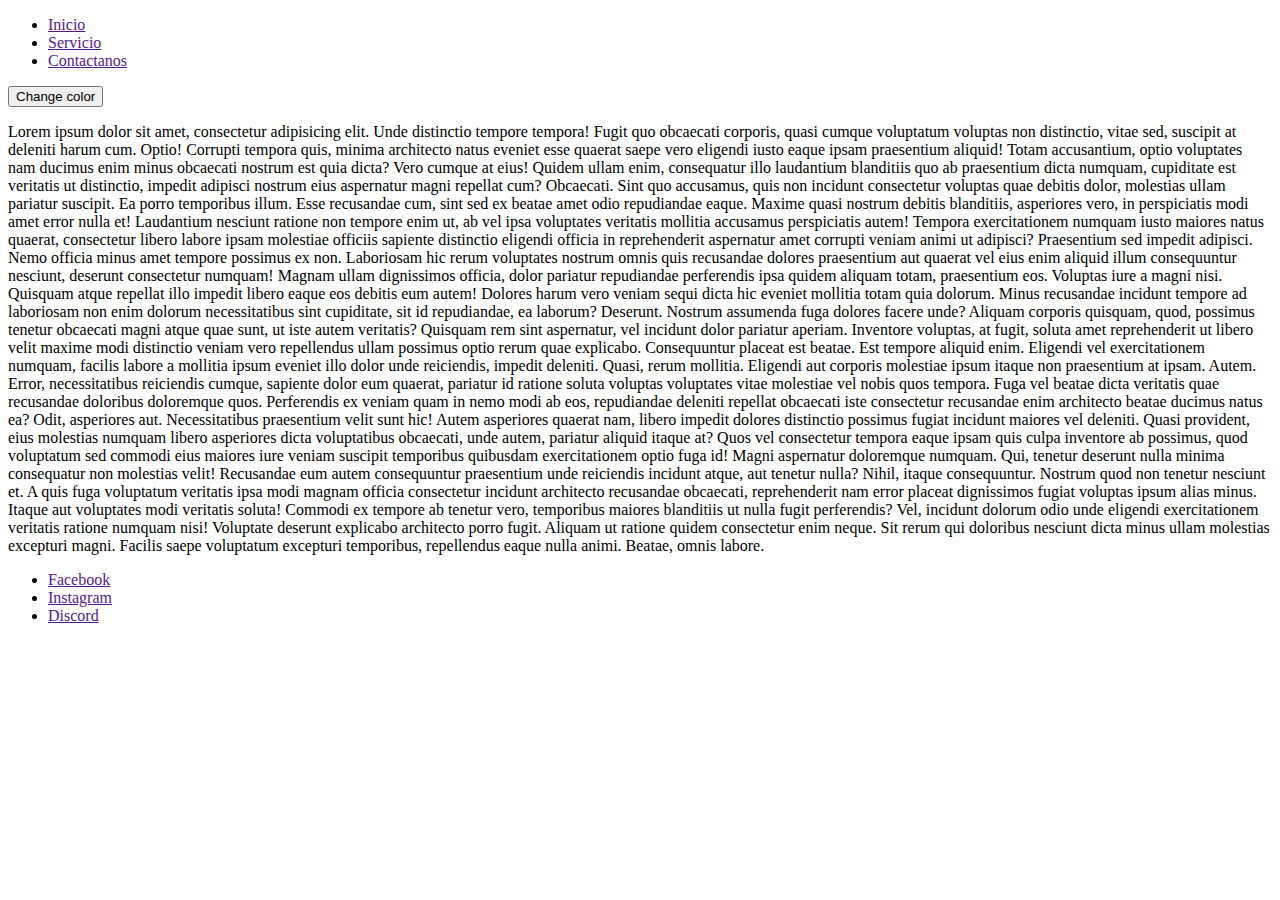
==== darkMode/index.html @ acdd3ef4 "Update createAccount, darkMode & signIn" ====
<!DOCTYPE html>
<html lang="en">
<head>
    <meta charset="UTF-8">
    <meta name="viewport" content="width=device-width, initial-scale=1.0">
    <title>Dark Mode</title>
</head>
<body>

    <header class="header">
        <nav class="navBar">
            <ul>
                <li><a href="" class="link">Inicio</a></li>
                <li><a href="" class="link">Servicio</a></li>
                <li><a href="" class="link">Contactanos</a></li>
            </ul>

        </nav>
        <button class="toggleDarkMode">
            Change color
        </button>

</header>

<main class="main">
    <section class="section">
        <p class="paragraph">Lorem ipsum dolor sit amet, consectetur adipisicing elit. Unde distinctio tempore tempora! Fugit quo obcaecati corporis, quasi cumque voluptatum voluptas non distinctio, vitae sed, suscipit at deleniti harum cum. Optio!
        Corrupti tempora quis, minima architecto natus eveniet esse quaerat saepe vero eligendi iusto eaque ipsam praesentium aliquid! Totam accusantium, optio voluptates nam ducimus enim minus obcaecati nostrum est quia dicta?
        Vero cumque at eius! Quidem ullam enim, consequatur illo laudantium blanditiis quo ab praesentium dicta numquam, cupiditate est veritatis ut distinctio, impedit adipisci nostrum eius aspernatur magni repellat cum? Obcaecati.
        Sint quo accusamus, quis non incidunt consectetur voluptas quae debitis dolor, molestias ullam pariatur suscipit. Ea porro temporibus illum. Esse recusandae cum, sint sed ex beatae amet odio repudiandae eaque.
        Maxime quasi nostrum debitis blanditiis, asperiores vero, in perspiciatis modi amet error nulla et! Laudantium nesciunt ratione non tempore enim ut, ab vel ipsa voluptates veritatis mollitia accusamus perspiciatis autem!
        Tempora exercitationem numquam iusto maiores natus quaerat, consectetur libero labore ipsam molestiae officiis sapiente distinctio eligendi officia in reprehenderit aspernatur amet corrupti veniam animi ut adipisci? Praesentium sed impedit adipisci.
        Nemo officia minus amet tempore possimus ex non. Laboriosam hic rerum voluptates nostrum omnis quis recusandae dolores praesentium aut quaerat vel eius enim aliquid illum consequuntur nesciunt, deserunt consectetur numquam!
        Magnam ullam dignissimos officia, dolor pariatur repudiandae perferendis ipsa quidem aliquam totam, praesentium eos. Voluptas iure a magni nisi. Quisquam atque repellat illo impedit libero eaque eos debitis eum autem!
        Dolores harum vero veniam sequi dicta hic eveniet mollitia totam quia dolorum. Minus recusandae incidunt tempore ad laboriosam non enim dolorum necessitatibus sint cupiditate, sit id repudiandae, ea laborum? Deserunt.
        Nostrum assumenda fuga dolores facere unde? Aliquam corporis quisquam, quod, possimus tenetur obcaecati magni atque quae sunt, ut iste autem veritatis? Quisquam rem sint aspernatur, vel incidunt dolor pariatur aperiam.
        Inventore voluptas, at fugit, soluta amet reprehenderit ut libero velit maxime modi distinctio veniam vero repellendus ullam possimus optio rerum quae explicabo. Consequuntur placeat est beatae. Est tempore aliquid enim.
        Eligendi vel exercitationem numquam, facilis labore a mollitia ipsum eveniet illo dolor unde reiciendis, impedit deleniti. Quasi, rerum mollitia. Eligendi aut corporis molestiae ipsum itaque non praesentium at ipsam. Autem.
        Error, necessitatibus reiciendis cumque, sapiente dolor eum quaerat, pariatur id ratione soluta voluptas voluptates vitae molestiae vel nobis quos tempora. Fuga vel beatae dicta veritatis quae recusandae doloribus doloremque quos.
        Perferendis ex veniam quam in nemo modi ab eos, repudiandae deleniti repellat obcaecati iste consectetur recusandae enim architecto beatae ducimus natus ea? Odit, asperiores aut. Necessitatibus praesentium velit sunt hic!
        Autem asperiores quaerat nam, libero impedit dolores distinctio possimus fugiat incidunt maiores vel deleniti. Quasi provident, eius molestias numquam libero asperiores dicta voluptatibus obcaecati, unde autem, pariatur aliquid itaque at?
        Quos vel consectetur tempora eaque ipsam quis culpa inventore ab possimus, quod voluptatum sed commodi eius maiores iure veniam suscipit temporibus quibusdam exercitationem optio fuga id! Magni aspernatur doloremque numquam.
        Qui, tenetur deserunt nulla minima consequatur non molestias velit! Recusandae eum autem consequuntur praesentium unde reiciendis incidunt atque, aut tenetur nulla? Nihil, itaque consequuntur. Nostrum quod non tenetur nesciunt et.
        A quis fuga voluptatum veritatis ipsa modi magnam officia consectetur incidunt architecto recusandae obcaecati, reprehenderit nam error placeat dignissimos fugiat voluptas ipsum alias minus. Itaque aut voluptates modi veritatis soluta!
        Commodi ex tempore ab tenetur vero, temporibus maiores blanditiis ut nulla fugit perferendis? Vel, incidunt dolorum odio unde eligendi exercitationem veritatis ratione numquam nisi! Voluptate deserunt explicabo architecto porro fugit.
        Aliquam ut ratione quidem consectetur enim neque. Sit rerum qui doloribus nesciunt dicta minus ullam molestias excepturi magni. Facilis saepe voluptatum excepturi temporibus, repellendus eaque nulla animi. Beatae, omnis labore.
        </p>
    </section>

</main>
<footer class="footer">
        <ul class="socialMedia">
            <li><a href="">Facebook</a></li>
            <li><a href="">Instagram</a></li>
            <li><a href="">Discord</a></li>
        </ul>

</footer>


    <script src="main.js"></script>
</body>
</html>
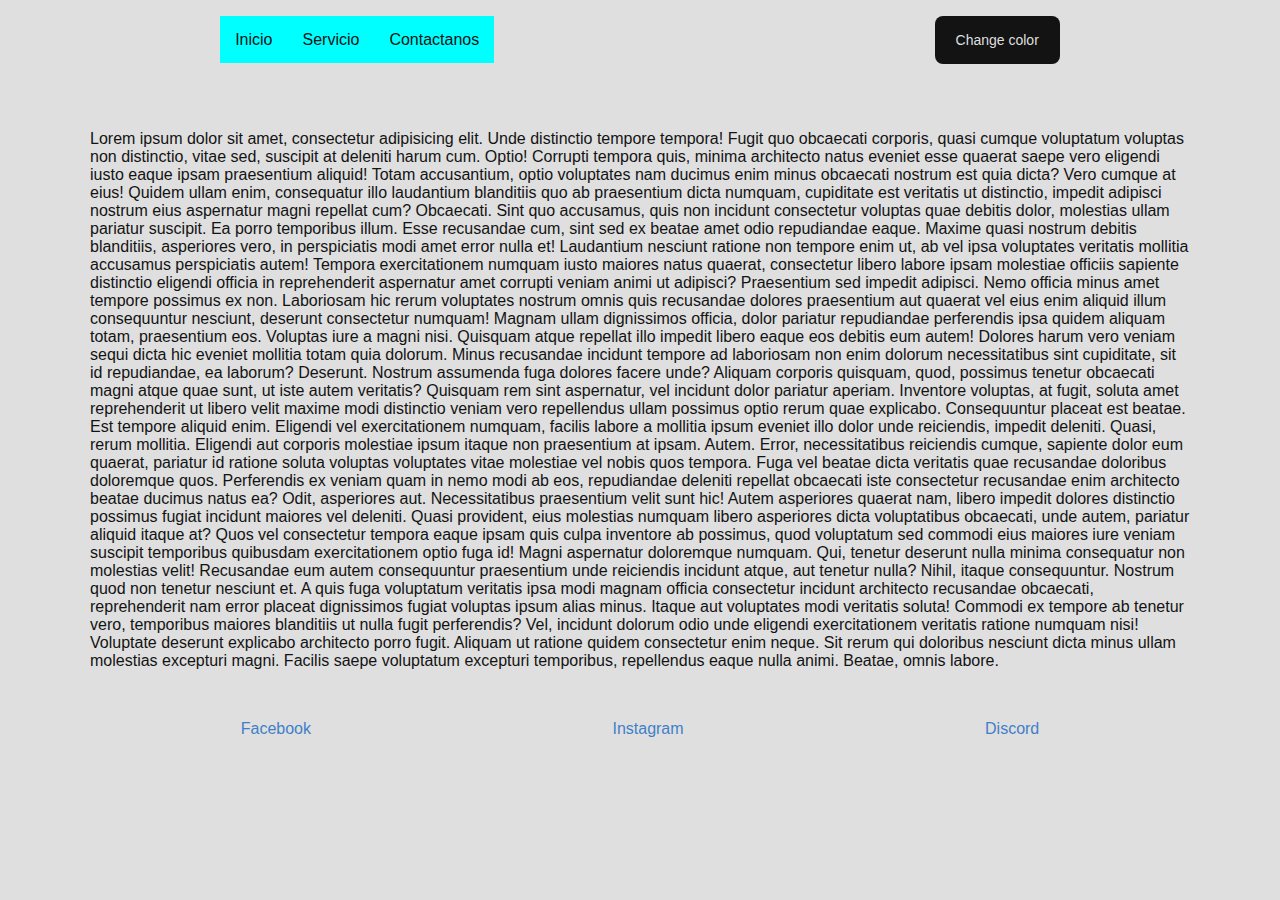
==== commit c9304ae7: "Update darkMode" ====
--- a/darkMode/index.html
+++ b/darkMode/index.html
@@ -4,6 +4,7 @@
     <meta charset="UTF-8">
     <meta name="viewport" content="width=device-width, initial-scale=1.0">
     <title>Dark Mode</title>
+    <link rel="stylesheet" href="main.css">
 </head>
 <body>
 
--- a/darkMode/main.css
+++ b/darkMode/main.css
@@ -0,0 +1,95 @@
+*{
+    margin: 0;
+    padding: 0;
+    box-sizing: border-box;
+}
+body{
+    font-family: 'Courier New', Courier, monospace;
+    background-color: #dfdfdf;
+    color: #131313;
+    font-family: 'Rubik Distressed', cursive;
+    font-family: 'Jura', sans-serif;
+}
+.header{
+    width:100%;
+    display:flex;
+    flex-direction: row;
+    justify-content: space-around;
+    align-items: center;
+}
+.header .navBar ul{
+    height: 80px;
+    display:flex;
+    flex-direction: row;
+    justify-content: space-between;
+    align-items: center;
+}
+.header .navBar ul li{
+    list-style: none;
+}
+.header .navBar ul li .link{
+    text-decoration: none;
+    color: #131313;
+    padding: 15px 15px;
+    background-color: aqua;
+}
+.header .toggleDarkMode{
+    background-color: #131313;
+    font-size: 14px;
+    padding: 15px 20px;
+    color:#dfdfdf;
+    border-radius: 8px;
+    cursor:pointer;
+    border: 1px solid transparent;
+    transform: scale(100%);
+    transition: all 0.2s ease-in;
+}
+.header .toggleDarkMode:hover{
+    transform: scale(103%);
+    background-color: #dfdfdf;
+    box-shadow: 0 0 5px #131313;
+    color:#131313;
+}
+.main{
+    width:90%;
+    max-width: 1100px;
+    margin: 50px auto;
+}
+.footer{
+    width:90%;
+    max-width: 1100px;
+    height: 80px;
+    margin: 0px auto;
+}
+.footer .socialMedia{
+    display: flex;
+    flex-direction: row;
+    justify-content: space-around;
+    align-items: center;
+}
+.footer .socialMedia li{
+    list-style-type: none;
+}
+.footer .socialMedia li a{
+    text-decoration: none;
+    color:#3f7fc9;
+}
+
+/* RoomDarkMode */
+
+body.roomDarkMode{
+    color: #dfdfdf;
+    background-color: #131313;
+    .header{
+        .toggleDarkMode{
+            background-color: #dfdfdf;
+            color:#131313;
+            transition: all 0.2s ease-in;
+            &:hover{
+                background-color: #131313;
+                color:#dfdfdf;
+                box-shadow: 0 0 5px #dfdfdf;
+            }
+        }
+    }
+}
